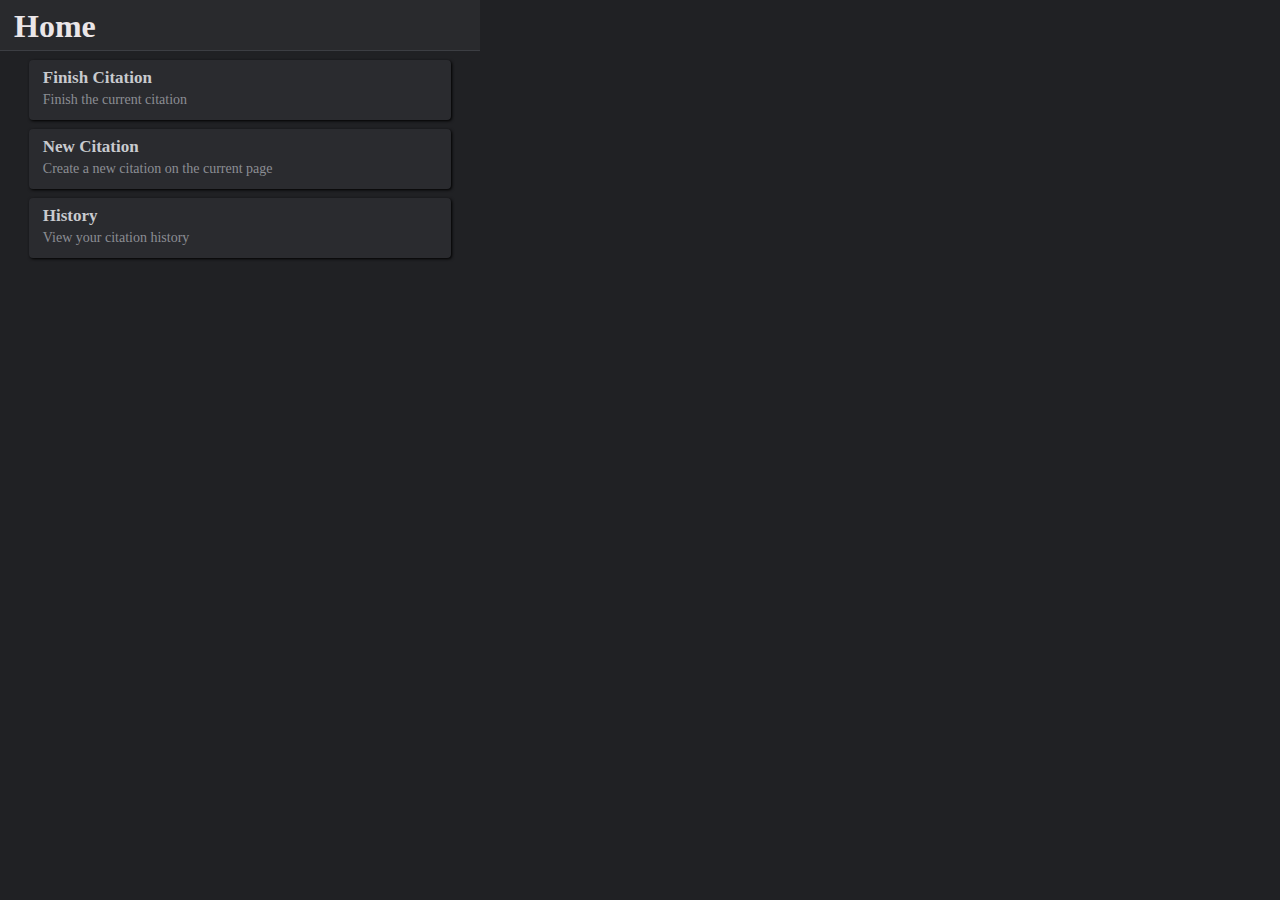
==== browser/index.html @ 0184119a "Publish source code" ====
<!DOCTYPE html>
<html lang="en" dir="ltr">
	<head>
		<meta charset="utf-8">

		<!-- Main stylesheets -->
		<link rel="stylesheet" href="../general/general.css">
		<link rel="stylesheet" href="style.css">

		<!-- Page-specific stylesheets -->
		<link rel="stylesheet" href="home.css">
		<link rel="stylesheet" href="finish.css">
		<link rel="stylesheet" href="create.css">
	</head>
	<body>
		<!-- Header -->
		<header>
			<h1 id="title">Home</h1>
			<button id="back" class="redirect-home hidden">Back</button>
		</header>


		<!-- Home page -->
		<div class="page page-home">
			<div class="tab redirect-finish">
				<h2>Finish Citation</h2>
				<p>Finish the current citation</p>
			</div>
			<div class="tab redirect-create">
				<h2>New Citation</h2>
				<p>Create a new citation on the current page</p>
			</div>
			<div class="tab redirect-history">
				<h2>History</h2>
				<p>View your citation history</p>
			</div>
		</div>


		<!-- Finish a citation -->
		<div class="page page-finish hidden">
			<div class="finish-error hidden">
				<h1>No citation to finish!</h1>
				<button class="redirect-home">Back</button>
			</div>
			<div class="finish-success">
				<div id="finish-container">
					<h2 class="finish-format">Loading...</h2>

					<div class="finish-data">Loading...</div>

					<div id="finish-container-footer">
						<button class="finish-edit">Edit</button>
						<button class="finish-copy">Copy</button>
						<button class="finish-save">Save</button>
					</div>
				</div>
			</div>
		</div>


		<!-- Create a citation -->
		<div class="page page-create hidden">
			<input class="format-search" placeholder="Search">
			<div id="format-list"></div>
		</div>


		<!-- Scripts -->
		<script src="../general/storage.js"></script>
		<script src="../general/format.js"></script>
		<script src="../general/history.js"></script>
		<script src="main.js"></script>

		<script src="home.js"></script>
		<script src="finish.js"></script>
		<script src="create.js"></script>

		<script src="load.js"></script>
	</body>
</html>
---- general/general.css ----
/* General Page Styling */


:root {
	--header-height: 50px;
	--body-height: calc(100vh - var(--header-height) - 1px);

	--header-dark: rgb(41, 42, 45);
	--outline-dark: rgb(60, 62, 67);
	--background-dark: rgb(32, 33, 36);

	--content-background-dark: rgb(42, 43, 47);

	--text-primary-dark: rgb(200, 202, 206);
	--text-secondary-dark: rgb(140, 142, 148);

	--affirmative-dark: rgb(30, 140, 80);
	--negative-dark: rgb(220, 115, 110);
}


html {
	width: 100%;
	height: 100%;
}


body {
	margin: 0;
	padding: 0;

	width: 480px;
	height: 270px;

	background: var(--background-dark);
}


header {
	display: inline-block;

	width: 100%;
	height: var(--header-height);

	background: var(--header-dark);
	border-bottom: 1px solid var(--outline-dark);
}
header h1 {
	margin: 0;
	padding: 8px 14px;

	color: rgb(235, 230, 232);
}
header button {
	position: absolute;

	right: 8px;
	top: 8px;

	width: 70px;
	height: 32px;

	color: var(--negative-dark);

	background: Transparent;
	border: 1px solid var(--outline-dark);
	border-radius: 3px;
}
header button:hover {
	background: rgba(255, 255, 255, 0.05);
}


button {
	border-width: 2px;
	cursor: pointer;
}
---- browser/style.css ----
/* More specific (but still general) style */


/* Default styles */
.menu {
	display: block;
	
	background: var(--background-dark);
}


/* Hide specific menus */
.hidden {
	display: none;
}
---- browser/home.css ----
/* Style for the "home" menu */


/* Tab styles */
.tab {
	margin: 9px 6%;
	padding: 0;

	width: 88%;
	height: 60px;

	background: var(--content-background-dark);
	border-radius: 4px;
	box-shadow: 1px 1px 3px black;

	cursor: pointer;
}
.tab h2 {
	margin: 0;
	padding: 8px 0 0 14px;

	font-size: 17px;
	color: var(--text-primary-dark);
}
.tab p {
	margin: 0;
	padding: 4px 0 0 14px;

	font-size: 14px;
	color: var(--text-secondary-dark);
}
---- browser/finish.css ----
.finish-success {
	width: 100%;
	height: 100%;
}
.finish-success h2 {
	margin: 0;
}

#finish-container {
	position: relative;

	margin: 14px 8%;

	width: 84%;
	height: 190px;

	background: var(--content-background-dark);
	border-radius: 6px;
	box-shadow: 1px 1px 3px black;

	overflow: hidden;
}
.finish-format {
	padding: 8px 16px;

	color: var(--text-secondary-dark);
}
.finish-data {
	margin: 6px 6%;

	width: 88%;

	font-family: times;
	font-size: 16px;
	color: var(--text-primary-dark);

	text-indent: 40px;

	/* background: red; */
}

#finish-container-footer {
	position: absolute;

	bottom: 0;
	left: 0;

	width: 100%;
	height: 38px;

	background: rgba(255, 255, 255, 0.08);
}
#finish-container-footer button {
	margin-top: 2px;
	margin-left: 2px;

	width: 75px;
	height: 90%;

	color: rgb(80, 125, 190);

	background: var(--content-background-dark);
	border: 1px solid rgb(80, 80, 80);
	border-radius: 3px;
}
#finish-container-footer button:hover {
	background: rgb(69, 69, 69); /* Nice */

	cursor: pointer;
}
#finish-container-footer button:first-child {
	margin-left: 6px;
}
---- browser/create.css ----
.format-search {
	margin: 4%;
	padding: 3px 4px;

	width: 90%;
}


#format-list {
	width: 100%;
	max-height: 144px;

	overflow-y: scroll;
}
.format-type {
	display: block;
	margin-left: 5%;

	width: 90%;

	background: var(--content-background-dark);
	border-radius: 4px;
	box-shadow: 1px 1px 3px black;

	cursor: pointer;
}
.format-type h2 {
	margin: 8px 12px;
	padding: 4px 0;

	font-size: 16px;
	color: var(--text-secondary-dark);
}
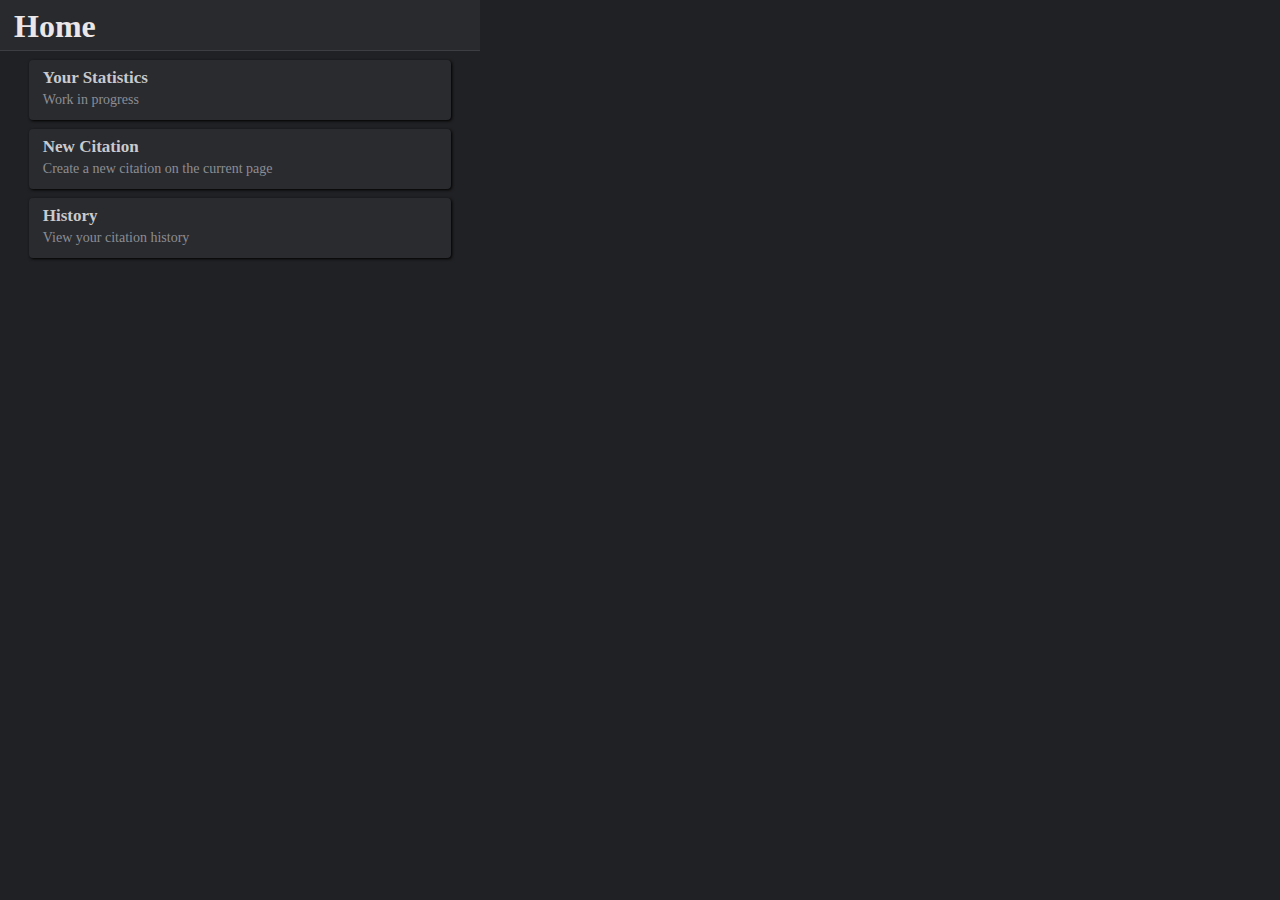
==== commit 8febfb41: "Reworked the citation popup, updates to functionality, new planned features." ====
--- a/browser/index.html
+++ b/browser/index.html
@@ -9,7 +9,7 @@
 
 		<!-- Page-specific stylesheets -->
 		<link rel="stylesheet" href="home.css">
-		<link rel="stylesheet" href="finish.css">
+		<link rel="stylesheet" href="stats.css">
 		<link rel="stylesheet" href="create.css">
 	</head>
 	<body>
@@ -22,9 +22,9 @@
 
 		<!-- Home page -->
 		<div class="page page-home">
-			<div class="tab redirect-finish">
-				<h2>Finish Citation</h2>
-				<p>Finish the current citation</p>
+			<div class="tab redirect-stats">
+				<h2>Your Statistics</h2>
+				<p>Work in progress</p>
 			</div>
 			<div class="tab redirect-create">
 				<h2>New Citation</h2>
@@ -37,25 +37,9 @@
 		</div>
 
 
-		<!-- Finish a citation -->
-		<div class="page page-finish hidden">
-			<div class="finish-error hidden">
-				<h1>No citation to finish!</h1>
-				<button class="redirect-home">Back</button>
-			</div>
-			<div class="finish-success">
-				<div id="finish-container">
-					<h2 class="finish-format">Loading...</h2>
-
-					<div class="finish-data">Loading...</div>
-
-					<div id="finish-container-footer">
-						<button class="finish-edit">Edit</button>
-						<button class="finish-copy">Copy</button>
-						<button class="finish-save">Save</button>
-					</div>
-				</div>
-			</div>
+		<!-- Citation Stats -->
+		<div class="page page-stats hidden">
+			<p>Work in progress</p>
 		</div>
 
 
@@ -73,7 +57,7 @@
 		<script src="main.js"></script>
 
 		<script src="home.js"></script>
-		<script src="finish.js"></script>
+		<script src="stats.js"></script>
 		<script src="create.js"></script>
 
 		<script src="load.js"></script>
--- a/general/general.css
+++ b/general/general.css
@@ -1,21 +1,21 @@
 /* General Page Styling */
 
 
-:root {
-	--header-height: 50px;
-	--body-height: calc(100vh - var(--header-height) - 1px);
-
-	--header-dark: rgb(41, 42, 45);
-	--outline-dark: rgb(60, 62, 67);
-	--background-dark: rgb(32, 33, 36);
-
-	--content-background-dark: rgb(42, 43, 47);
-
-	--text-primary-dark: rgb(200, 202, 206);
-	--text-secondary-dark: rgb(140, 142, 148);
-
-	--affirmative-dark: rgb(30, 140, 80);
-	--negative-dark: rgb(220, 115, 110);
+:root {
+	--header-height: 50px;
+	--body-height: calc(100vh - var(--header-height) - 1px);
+
+	--header-dark: rgb(41, 42, 45);
+	--outline-dark: rgb(60, 62, 67);
+	--background-dark: rgb(32, 33, 36);
+
+	--content-background-dark: rgb(42, 43, 47);
+
+	--text-primary-dark: rgb(200, 202, 206);
+	--text-secondary-dark: rgb(140, 142, 148);
+
+	--affirmative-dark: rgb(30, 140, 80);
+	--negative-dark: rgb(220, 115, 110);
 }
 
 
--- a/browser/stats.css
+++ b/browser/stats.css
@@ -0,0 +1,5 @@
+.page-stats p {
+	color: var(--text-primary-dark);
+	text-align: center;
+	font-size: 15px;
+}
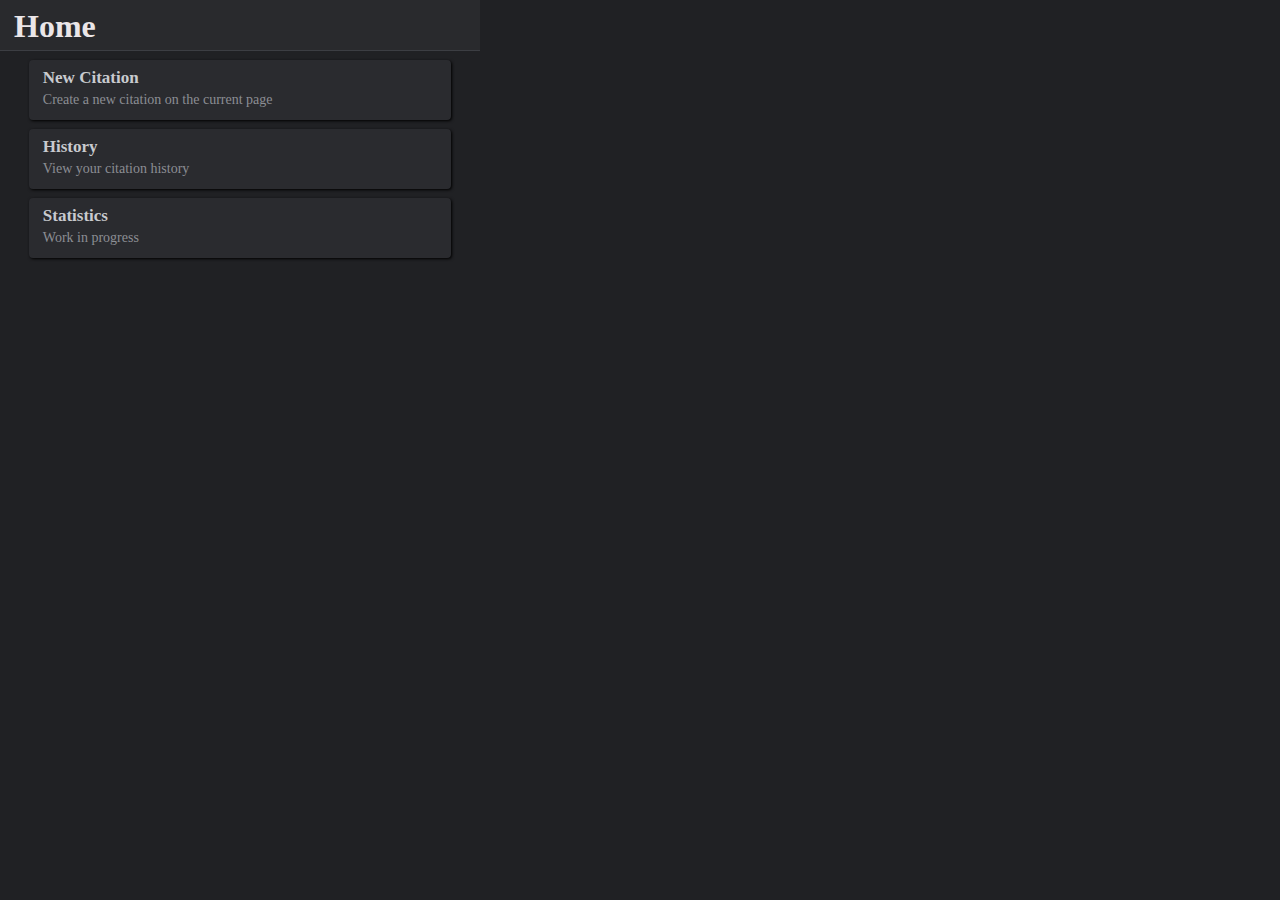
==== commit b9b7185e: "Fixed author / publisher duplicating bug, changed tab order" ====
--- a/browser/index.html
+++ b/browser/index.html
@@ -22,10 +22,6 @@
 
 		<!-- Home page -->
 		<div class="page page-home">
-			<div class="tab redirect-stats">
-				<h2>Your Statistics</h2>
-				<p>Work in progress</p>
-			</div>
 			<div class="tab redirect-create">
 				<h2>New Citation</h2>
 				<p>Create a new citation on the current page</p>
@@ -34,12 +30,10 @@
 				<h2>History</h2>
 				<p>View your citation history</p>
 			</div>
-		</div>
-
-
-		<!-- Citation Stats -->
-		<div class="page page-stats hidden">
-			<p>Work in progress</p>
+			<div class="tab redirect-stats">
+				<h2>Statistics</h2>
+				<p>Work in progress</p>
+			</div>
 		</div>
 
 
@@ -47,6 +41,12 @@
 		<div class="page page-create hidden">
 			<input class="format-search" placeholder="Search">
 			<div id="format-list"></div>
+		</div>
+
+
+		<!-- Citation Stats -->
+		<div class="page page-stats hidden">
+			<p>Work in progress</p>
 		</div>
 
 
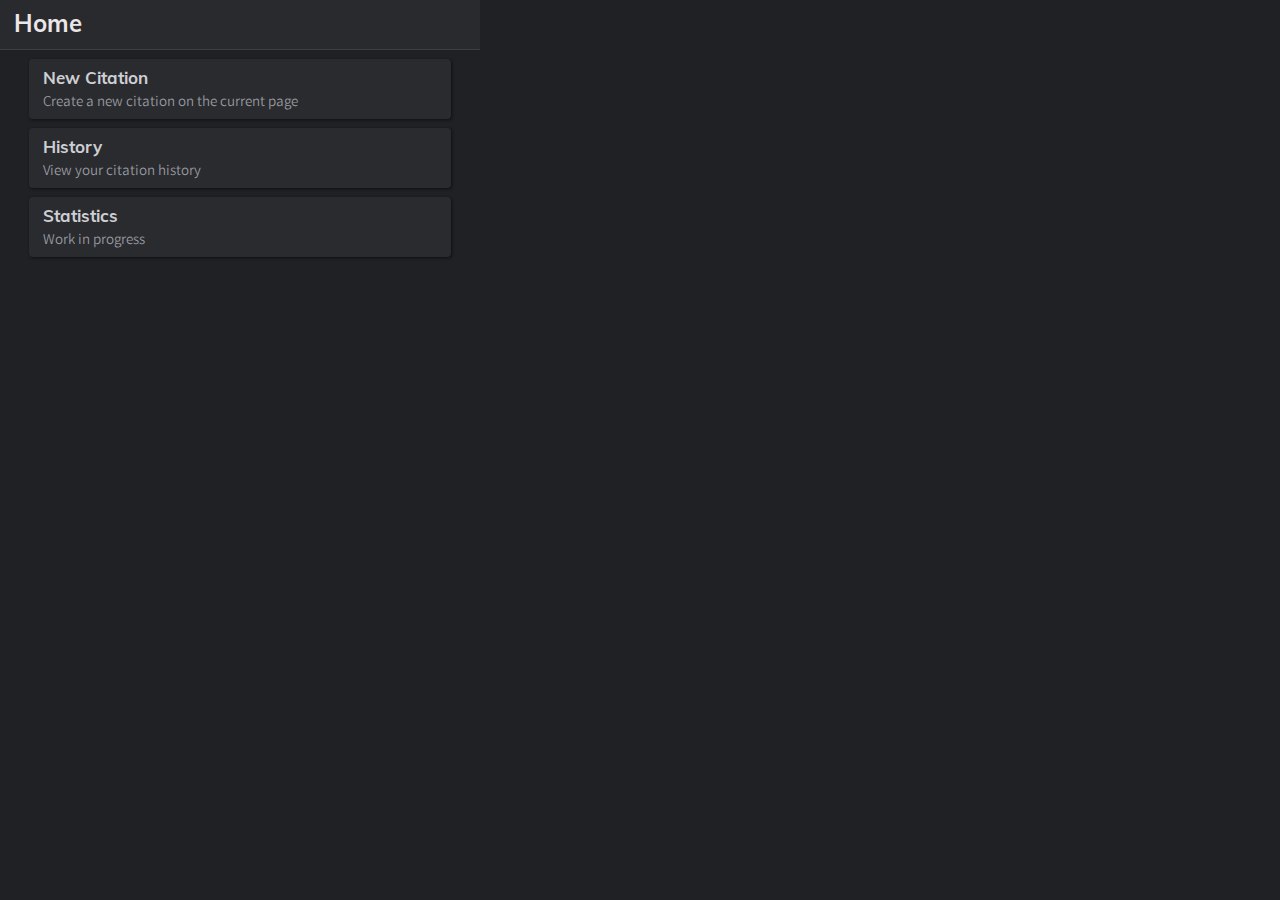
==== commit 566c8522: "History page revamp (0.4.2 -> 0.5.1)" ====
--- a/browser/index.html
+++ b/browser/index.html
@@ -4,8 +4,12 @@
 		<meta charset="utf-8">
 
 		<!-- Main stylesheets -->
-		<link rel="stylesheet" href="../general/general.css">
+		<link rel="stylesheet" href="/general/general.css">
 		<link rel="stylesheet" href="style.css">
+
+		<!-- Icons / themes -->
+		<script src="/general/icons.js" defer></script>
+		<script src="/general/theme.js"></script>
 
 		<!-- Page-specific stylesheets -->
 		<link rel="stylesheet" href="home.css">
@@ -13,11 +17,13 @@
 		<link rel="stylesheet" href="create.css">
 	</head>
 	<body>
+		<div id="svg-icons" class="hidden"></div>
+
 		<!-- Header -->
-		<header>
+		<nav id="nav-heading">
 			<h1 id="title">Home</h1>
 			<button id="back" class="redirect-home hidden">Back</button>
-		</header>
+		</nav>
 
 
 		<!-- Home page -->
@@ -26,10 +32,12 @@
 				<h2>New Citation</h2>
 				<p>Create a new citation on the current page</p>
 			</div>
+
 			<div class="tab redirect-history">
 				<h2>History</h2>
 				<p>View your citation history</p>
 			</div>
+
 			<div class="tab redirect-stats">
 				<h2>Statistics</h2>
 				<p>Work in progress</p>
--- a/general/general.css
+++ b/general/general.css
@@ -1,21 +1,130 @@
 /* General Page Styling */
 
 
+/*
+	Light palettes:
+
+	https://coolors.co/f4f3ee-02111b-537d8d-32996e
+	https://coolors.co/eee5e9-545e75-78cad2-62a8ac
+	https://coolors.co/eee5e9-545e75-c5d86d-f05d23
+	https://coolors.co/eee5e9-231f20-bb4430-7ebdc2
+	https://coolors.co/eee5e9-588b8b-f28f3b-c8553d
+	https://coolors.co/d5b0ac-cea0ae-684551-402e2a
+	https://coolors.co/e54b4b-ffa987-f7ebe8-444140
+	https://coolors.co/293132-f7f5fb-474044-44b5e7
+	https://coolors.co/f7f5fb-08415c-44b5e7-f4ac45
+	https://coolors.co/f7f5fb-08415c-a63446-f4ac45
+	https://coolors.co/f7f5fb-08415c-b388eb-f4ac45
+	https://coolors.co/f7f5fb-000500-b388eb-d36060
+*/
+
+/*
+	Dark palettes:
+
+	https://coolors.co/282c34-dbd4d3-d2cca1-6883ba
+	https://coolors.co/282c34-887880-88a096-bbab8b
+	https://coolors.co/282c34-0e9594-f9f5e3-e15554
+	https://coolors.co/282c34-f9f5e3-ce8964-0892a5
+	https://coolors.co/282c34-f9f5e3-70877f-cf5c36
+	https://coolors.co/282c34-b3af8f-66999b-ffc482
+	https://coolors.co/282c34-d7cdcc-ffffff-9c528b
+	https://coolors.co/231f20-bb4430-7ebdc2-f3dfa2
+	https://coolors.co/231f20-cf5c36-eee5e9-7c7c7c
+	https://coolors.co/231f20-ead94c-eee5e9-7c7c7c
+	https://coolors.co/231f20-92dce5-eee5e9-7c7c7c
+	https://coolors.co/231f20-3892d1-eee5e9-7c7c7c
+*/
+
+/*
+	High Contrast palettes:
+
+	https://coolors.co/010001-f7f5fb-e9b44c-44e5e7
+	https://coolors.co/010001-e8f1f2-fb9f89-637081
+	https://coolors.co/010001-e8f1f2-c97d60-1d70a2
+	https://coolors.co/010001-e8f1f2-9c7178-1d70a2
+	https://coolors.co/010001-6db1bf-ffeaec-f39a9d
+	https://coolors.co/010001-f7f5fb-e9b44c-7a918d
+	https://coolors.co/010001-f7f5fb-e9b44c-c3423f
+	https://coolors.co/010001-f7f5fb-9e768f-44b5e7
+	https://coolors.co/010001-f7f5fb-c58882-44b5e7
+*/
+
+
+@font-face {
+	font-family: "Varta";
+	src: url("/general/fonts/Varta/Varta-Light.ttf") format("truetype");
+}
+
+
+@font-face {
+	font-family: "Roboto";
+	src: url("/general/fonts/Roboto/Roboto-Regular.ttf") format("truetype");
+}
+
+
+@font-face {
+	font-family: "Mulish";
+	src: url("/general/fonts/Mulish/Mulish-Bold.ttf") format("truetype");
+}
+
+
+@font-face {
+	font-family: "Open Sans";
+	src: url("/general/fonts/Open_Sans/OpenSans-SemiBold.ttf") format("truetype");
+}
+
+
+* {
+	font-family: "Open Sans";
+}
+
+
 :root {
-	--header-height: 50px;
-	--body-height: calc(100vh - var(--header-height) - 1px);
+	--heading-height: 50px;
 
-	--header-dark: rgb(41, 42, 45);
-	--outline-dark: rgb(60, 62, 67);
-	--background-dark: rgb(32, 33, 36);
+	--header: rgb(41, 42, 45);
+	--outline: rgb(60, 62, 67);
+	--background: rgb(32, 33, 36);
 
-	--content-background-dark: rgb(42, 43, 47);
+	/* --search-bar-background: rgb(240, 240, 240); */
+	--search-bar-background: rgb(71, 72, 75);
+	--search-bar-action: rgb(215, 215, 215);
+	--search-bar-text: rgb(200, 200, 200);
 
-	--text-primary-dark: rgb(200, 202, 206);
-	--text-secondary-dark: rgb(140, 142, 148);
+	--section-border: rgb(38, 38, 40);
 
-	--affirmative-dark: rgb(30, 140, 80);
-	--negative-dark: rgb(220, 115, 110);
+	--tab-headers-background: rgb(28, 30, 34);
+	--tab-header-background: rgb(32, 33, 36);
+	--tab-header-border: rgb(18, 22, 25);
+	--tab-header-active-indicator: rgb(40, 90, 170);
+	--tab-header-title: rgb(115, 115, 115);
+	--tab-header-title-active: rgb(190, 190, 190);
+	--tab-header-close-background: rgb(43, 44, 49);
+	--tab-header-close-background-hover: rgb(55, 90, 160);
+	--tab-header-close-fill: rgb(90, 90, 90);
+	--tab-header-close-fill-hover: rgb(190, 190, 190);
+
+	--tab-create-background: Transparent;
+	--tab-create-background-hover: rgb(44, 45, 48);
+	--tab-create-fill: rgb(130, 130, 130);
+
+	--toolbar-button-background: rgb(42, 43, 47);
+	--toolbar-button-icon: rgb(140, 142, 147);
+
+	--content-background: rgb(42, 43, 47);
+
+	/* --citation-background: rgb(42, 43, 47); */
+	--citation-background: rgb(45, 46, 49);
+	--citation-shadow-color: rgb(18, 20, 24);
+	--citation-header-color: white; /* Unused */
+	--citation-container-background: rgb(55, 56, 59);
+	--citation-container-view: rgb(67, 68, 71);
+
+	--text-primary: rgb(205, 207, 211);
+	--text-secondary: rgb(155, 157, 162);
+
+	--affirmative: rgb(30, 140, 80);
+	--negative: rgb(220, 115, 110);
 }
 
 
@@ -29,29 +138,29 @@
 	margin: 0;
 	padding: 0;
 
-	width: 480px;
-	height: 270px;
-
-	background: var(--background-dark);
+	background: var(--background);
 }
 
 
-header {
-	display: inline-block;
+#nav-heading {
+	width: 100%;
+	height: calc(var(--heading-height) - 1px);
 
-	width: 100%;
-	height: var(--header-height);
-
-	background: var(--header-dark);
-	border-bottom: 1px solid var(--outline-dark);
+	background: var(--header);
+	border-bottom: 1px solid var(--outline);
 }
-header h1 {
-	margin: 0;
-	padding: 8px 14px;
-
-	color: rgb(235, 230, 232);
+#nav-heading h1 {
+	display: inline-block;
+	float: left;
+
+	margin: 0;
+	padding: 8px 14px;
+
+	color: rgb(235, 230, 232);
+	font-family: "Mulish";
+	font-size: 24px;
 }
-header button {
+#nav-heading > button {
 	position: absolute;
 
 	right: 8px;
@@ -60,13 +169,13 @@
 	width: 70px;
 	height: 32px;
 
-	color: var(--negative-dark);
+	color: var(--negative);
 
 	background: Transparent;
-	border: 1px solid var(--outline-dark);
+	border: 1px solid var(--outline);
 	border-radius: 3px;
 }
-header button:hover {
+#nav-heading > button:hover {
 	background: rgba(255, 255, 255, 0.05);
 }
 
@@ -75,3 +184,8 @@
 	border-width: 2px;
 	cursor: pointer;
 }
+
+
+.hidden {
+	display: none;
+}
--- a/browser/style.css
+++ b/browser/style.css
@@ -1,15 +1,14 @@
-/* More specific (but still general) style */
+/* More specific style */
+
+body {
+	width: 480px;
+	height: 270px;
+}
 
 
 /* Default styles */
 .menu {
 	display: block;
-	
-	background: var(--background-dark);
+
+	background: var(--background);
 }
-
-
-/* Hide specific menus */
-.hidden {
-	display: none;
-}
--- a/browser/home.css
+++ b/browser/home.css
@@ -9,23 +9,27 @@
 	width: 88%;
 	height: 60px;
 
-	background: var(--content-background-dark);
+	background: var(--content-background);
 	border-radius: 4px;
-	box-shadow: 1px 1px 3px black;
+	box-shadow: 1px 1px 3px rgb(16, 16, 16);
 
 	cursor: pointer;
 }
+
 .tab h2 {
 	margin: 0;
 	padding: 8px 0 0 14px;
 
+	color: var(--text-primary);
+	font-family: "Mulish";
 	font-size: 17px;
-	color: var(--text-primary-dark);
 }
+
 .tab p {
 	margin: 0;
 	padding: 4px 0 0 14px;
 
-	font-size: 14px;
-	color: var(--text-secondary-dark);
+	color: var(--text-secondary);
+	font-family: "Varta";
+	font-size: 15px;
 }
--- a/browser/stats.css
+++ b/browser/stats.css
@@ -1,5 +1,5 @@
 .page-stats p {
-	color: var(--text-primary-dark);
+	color: var(--text-primary);
 	text-align: center;
 	font-size: 15px;
 }
--- a/browser/create.css
+++ b/browser/create.css
@@ -18,7 +18,7 @@
 
 	width: 90%;
 
-	background: var(--content-background-dark);
+	background: var(--content-background);
 	border-radius: 4px;
 	box-shadow: 1px 1px 3px black;
 
@@ -29,5 +29,5 @@
 	padding: 4px 0;
 
 	font-size: 16px;
-	color: var(--text-secondary-dark);
+	color: var(--text-secondary);
 }
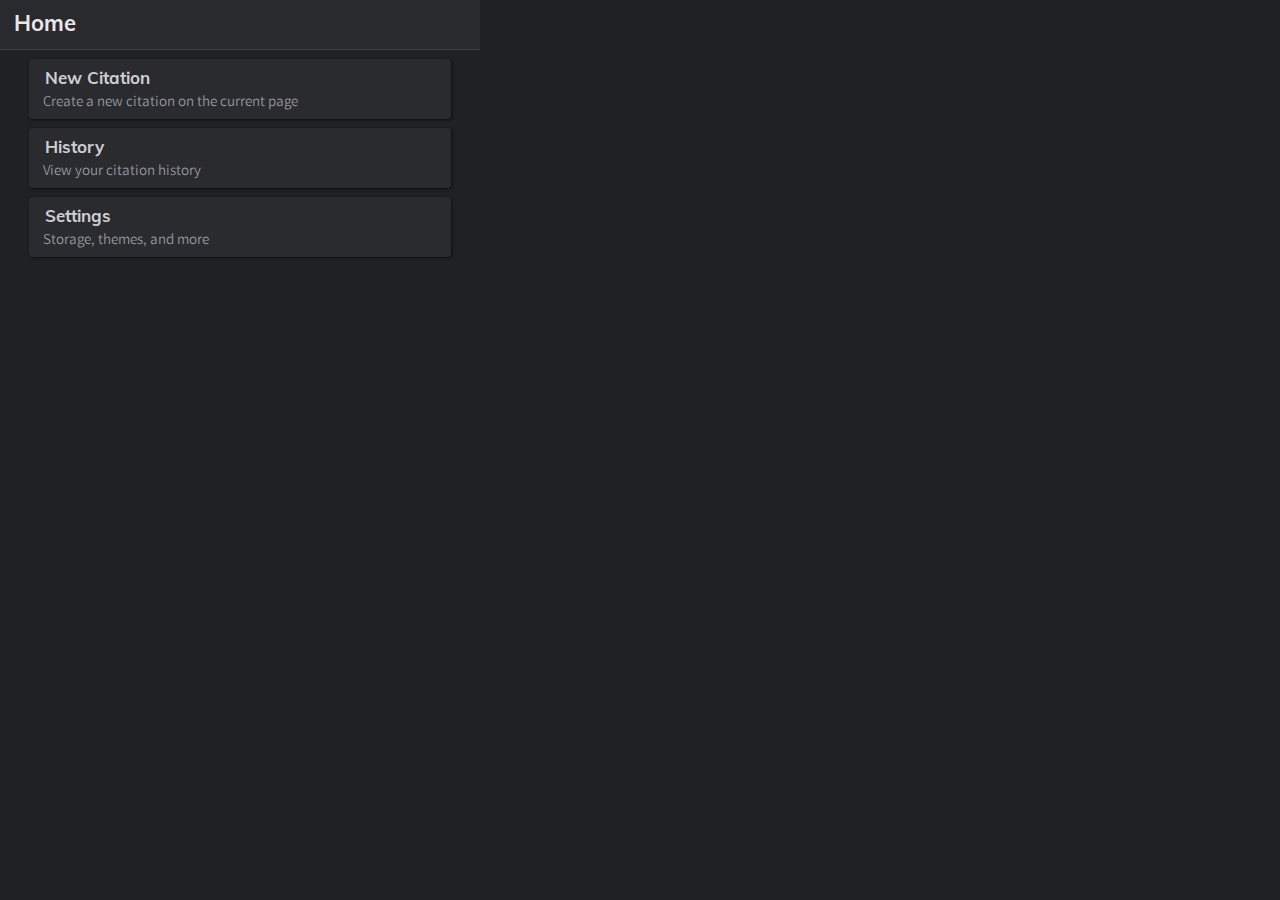
==== commit f33de40a: "Change stats page to settings" ====
--- a/browser/index.html
+++ b/browser/index.html
@@ -38,9 +38,9 @@
 				<p>View your citation history</p>
 			</div>
 
-			<div class="tab redirect-stats">
-				<h2>Statistics</h2>
-				<p>Work in progress</p>
+			<div class="tab redirect-settings">
+				<h2>Settings</h2>
+				<p>Storage, themes, and more</p>
 			</div>
 		</div>
 
@@ -49,12 +49,6 @@
 		<div class="page page-create hidden">
 			<input class="format-search" placeholder="Search">
 			<div id="format-list"></div>
-		</div>
-
-
-		<!-- Citation Stats -->
-		<div class="page page-stats hidden">
-			<p>Work in progress</p>
 		</div>
 
 
--- a/general/general.css
+++ b/general/general.css
@@ -99,6 +99,7 @@
 	--tab-header-active-indicator: rgb(40, 90, 170);
 	--tab-header-title: rgb(115, 115, 115);
 	--tab-header-title-active: rgb(190, 190, 190);
+	--tab-header-save-background: rgb(60, 90, 150);
 	--tab-header-close-background: rgb(43, 44, 49);
 	--tab-header-close-background-hover: rgb(55, 90, 160);
 	--tab-header-close-fill: rgb(90, 90, 90);
@@ -109,7 +110,7 @@
 	--tab-create-fill: rgb(130, 130, 130);
 
 	--toolbar-button-background: rgb(42, 43, 47);
-	--toolbar-button-icon: rgb(140, 142, 147);
+	--toolbar-button-fill: rgb(140, 142, 147);
 
 	--content-background: rgb(42, 43, 47);
 
@@ -154,11 +155,11 @@
 	float: left;
 
 	margin: 0;
-	padding: 8px 14px;
+	padding: 9px 14px;
 
 	color: rgb(235, 230, 232);
 	font-family: "Mulish";
-	font-size: 24px;
+	font-size: 22px;
 }
 #nav-heading > button {
 	position: absolute;
--- a/browser/home.css
+++ b/browser/home.css
@@ -18,7 +18,7 @@
 
 .tab h2 {
 	margin: 0;
-	padding: 8px 0 0 14px;
+	padding: 8px 0 0 16px;
 
 	color: var(--text-primary);
 	font-family: "Mulish";
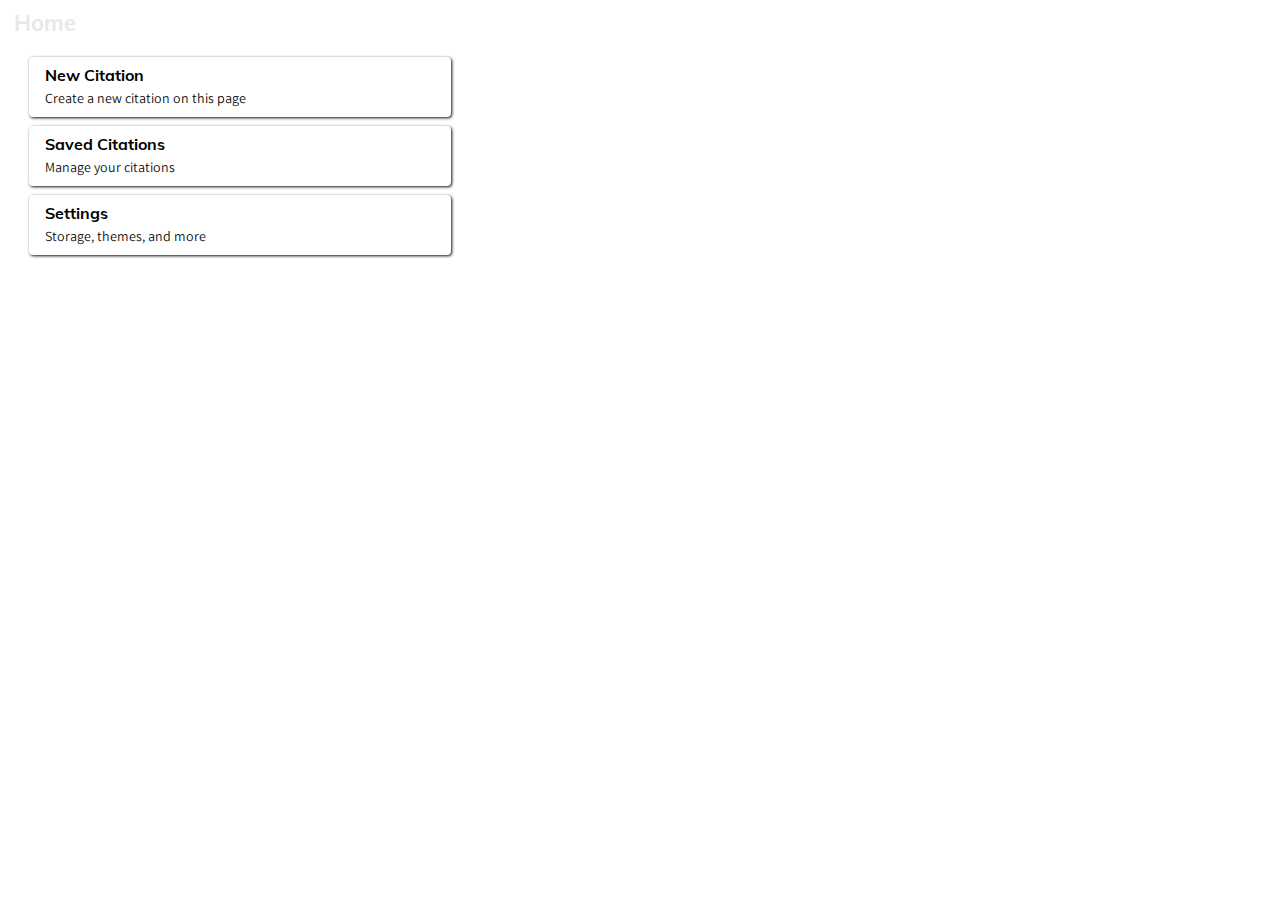
==== commit 80057b67: "Update citation look, storage methods, new features" ====
--- a/browser/index.html
+++ b/browser/index.html
@@ -30,17 +30,20 @@
 		<div class="page page-home">
 			<div class="tab redirect-create">
 				<h2>New Citation</h2>
-				<p>Create a new citation on the current page</p>
+				<p>Create a new citation on this page</p>
+				<div class="tab-color color-create"></div>
 			</div>
 
-			<div class="tab redirect-history">
-				<h2>History</h2>
-				<p>View your citation history</p>
+			<div class="tab redirect-saved">
+				<h2>Saved Citations</h2>
+				<p>Manage your citations</p>
+				<div class="tab-color color-history"></div>
 			</div>
 
 			<div class="tab redirect-settings">
 				<h2>Settings</h2>
 				<p>Storage, themes, and more</p>
+				<div class="tab-color color-settings"></div>
 			</div>
 		</div>
 
--- a/general/general.css
+++ b/general/general.css
@@ -79,14 +79,13 @@
 }
 
 
-:root {
+/* :root {
 	--heading-height: 50px;
 
 	--header: rgb(41, 42, 45);
 	--outline: rgb(60, 62, 67);
 	--background: rgb(32, 33, 36);
 
-	/* --search-bar-background: rgb(240, 240, 240); */
 	--search-bar-background: rgb(71, 72, 75);
 	--search-bar-action: rgb(215, 215, 215);
 	--search-bar-text: rgb(200, 200, 200);
@@ -114,10 +113,8 @@
 
 	--content-background: rgb(42, 43, 47);
 
-	/* --citation-background: rgb(42, 43, 47); */
 	--citation-background: rgb(45, 46, 49);
 	--citation-shadow-color: rgb(18, 20, 24);
-	--citation-header-color: white; /* Unused */
 	--citation-container-background: rgb(55, 56, 59);
 	--citation-container-view: rgb(67, 68, 71);
 
@@ -126,16 +123,13 @@
 
 	--affirmative: rgb(30, 140, 80);
 	--negative: rgb(220, 115, 110);
-}
-
-
-html {
-	width: 100%;
-	height: 100%;
-}
+} */
 
 
 body {
+	width: 100vw;
+	height: 100vh;
+
 	margin: 0;
 	padding: 0;
 
@@ -145,7 +139,8 @@
 
 #nav-heading {
 	width: 100%;
-	height: calc(var(--heading-height) - 1px);
+	height: 48px;
+	/* height: calc(var(--heading-height) - 1px); */
 
 	background: var(--header);
 	border-bottom: 1px solid var(--outline);
@@ -188,5 +183,5 @@
 
 
 .hidden {
-	display: none;
+	display: none !important;
 }
--- a/browser/style.css
+++ b/browser/style.css
@@ -9,6 +9,4 @@
 /* Default styles */
 .menu {
 	display: block;
-
-	background: var(--background);
 }
--- a/browser/home.css
+++ b/browser/home.css
@@ -3,33 +3,67 @@
 
 /* Tab styles */
 .tab {
+	position: relative;
+
 	margin: 9px 6%;
 	padding: 0;
 
 	width: 88%;
 	height: 60px;
 
-	background: var(--content-background);
+	background: var(--header);
 	border-radius: 4px;
 	box-shadow: 1px 1px 3px rgb(16, 16, 16);
 
 	cursor: pointer;
+	overflow: hidden;
 }
 
 .tab h2 {
 	margin: 0;
 	padding: 8px 0 0 16px;
 
+	color: var(--text-secondary);
+	font-family: "Mulish";
+	font-size: 16px;
+
+	transition: padding 0.15s, font-size 0.15s, color 0.15s;
+}
+.tab:hover h2 {
+	/* padding-top: 17px; */
+
 	color: var(--text-primary);
-	font-family: "Mulish";
-	font-size: 17px;
+	/* font-size: 18px; */
 }
 
 .tab p {
 	margin: 0;
-	padding: 4px 0 0 14px;
+	padding: 5px 0 0 16px;
 
 	color: var(--text-secondary);
 	font-family: "Varta";
-	font-size: 15px;
+	font-size: 14px;
+
+	transition: opacity 0.1s;
 }
+/* .tab:hover p {
+	opacity: 0;
+} */
+
+.tab-color {
+	position: absolute;
+	top: 0;
+	right: 0;
+
+	width: 30px;
+	height: 100%;
+
+	background: var(--highlight) !important;
+
+	clip-path: polygon(0 0, 100% 0, 100% 100%, 20px 100%);
+	transition: width 0.2s;
+}
+
+.tab:hover .tab-color {
+	width: 30%;
+}
